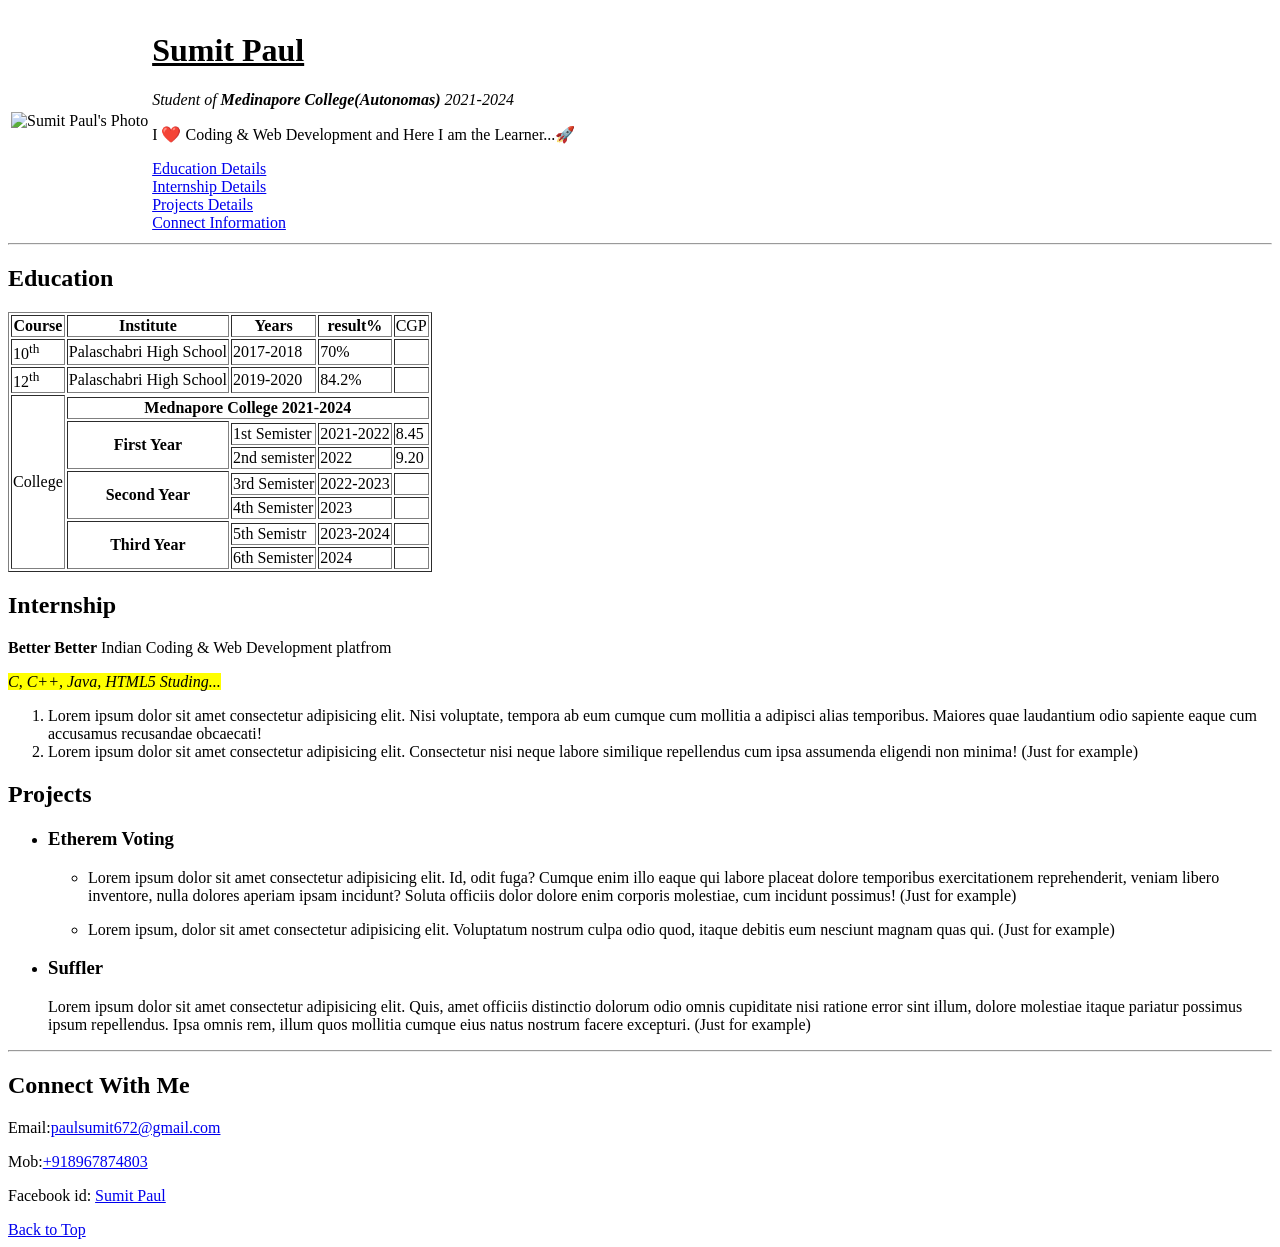
==== index.html @ 7e056516 "added index.html" ====
<!DOCTYPE html>
<html lang="en">

<head>
    <meta charset="UTF-8">
    <meta http-equiv="X-UA-Compatible" content="IE=edge">
    <meta name="viewport" content="width=device-width, initial-scale=1.0">
    <title>Sumit's Resume..</title>
</head>

<body>
    <header>
        <table>
            <tr>
                <td><img src="PHOTO/IMG_20220318_214137.jpg" alt="Sumit Paul's Photo" height=250"></td>
                <td>
                    <h1><u>Sumit Paul</u></h1>
                    <p><i>Student of <b>Medinapore College(Autonomas)</b> 2021-2024</i></p>
                    <p>I ❤️ Coding & Web Development and Here I am the Learner...🚀</p>

                    <a href="#Education">Education Details</a><br>
                    <a href="#Internship">Internship Details</a><br>
                    <a href="#Projects">Projects Details</a><br>
                    <a href="#contact">Connect Information</a><br>
                </td>
            </tr>
        </table>
        <hr>

    </header>

    <!-- Header Ends.... -->
    <main>
        <section id="Education">
            <h2>Education</h2>
            <table border="">
                <tr>
                    <th>Course</th>
                    <th>Institute</th>
                    <th>Years</th>
                    <th>result%</th>
                    <td>CGP</td>
                </tr>
                <tr>
                    <td>10<sup>th</sup></td>
                    <td>Palaschabri High School</td>
                    <td>2017-2018</td>
                    <td>70%</td>
                    <td></td>
                </tr>
                <tr>
                    <td>12<sup>th</sup></td>
                    <td>Palaschabri High School</td>
                    <td>2019-2020</td>
                    <td>84.2%</td>
                    <td></td>
                </tr>
                <tr>
                    <td rowspan="11">College</td>
                <tr>
                    <th colspan="4">Mednapore College 2021-2024</th>
                </tr>
                <th rowspan="3">First Year
                    <tr>
                        <td>1st Semister</td>
                        <td>2021-2022</td>
                        <td>8.45</td>
                    </tr>
                    <tr>
                        <td>2nd semister</td>
                        <td>2022</td>
                        <td>9.20</td>
                    </tr>
                </th>
                <th rowspan="3"> Second Year
                    <tr>
                        <td>3rd Semister</td>
                        <td>2022-2023</td>
                        <td></td>
                    <tr>
                        <td>4th Semister</td>
                        <td>2023</td>
                        <td></td>
                    </tr>
                </th>
                <th rowspan="3"> Third Year
                    <tr>
                        <td>5th Semistr</td>
                        <td>2023-2024</td>
                        <td></td>
                    </tr>
                    <tr>
                        <td>6th Semister</td>
                        <td>2024</td>
                        <td></td>
                    </tr>
                </th>
                </tr>
                </tr>
            </table>
        </section>
        <section id="Internship">
            <h2>Internship</h2>
            <p><strong>Better Better</strong> Indian Coding & Web Development platfrom</p>
            <p><i><mark>C, C++, Java, HTML5 Studing...</mark></i></p>
            <ol>
                <li>Lorem ipsum dolor sit amet consectetur adipisicing elit. Nisi voluptate, tempora ab eum cumque cum
                    mollitia a adipisci alias temporibus. Maiores quae laudantium odio sapiente eaque cum accusamus
                    recusandae obcaecati!</li>
                <li>Lorem ipsum dolor sit amet consectetur adipisicing elit. Consectetur nisi neque labore similique
                    repellendus cum ipsa assumenda eligendi non minima! (Just for example)</li>
            </ol>
        </section>

        <section id="Projects">
            <h2>Projects</h2>
            <ul>
                <li>
                    <h3>Etherem Voting</h3>
                    <ul>
                        <li>
                            <p>Lorem ipsum dolor sit amet consectetur adipisicing elit. Id, odit fuga? Cumque enim illo
                                eaque qui labore placeat dolore temporibus exercitationem reprehenderit, veniam libero
                                inventore, nulla dolores aperiam ipsam incidunt? Soluta officiis dolor dolore enim
                                corporis
                                molestiae, cum incidunt possimus! (Just for example)</p>
                        </li>
                        <li>
                            <p>Lorem ipsum, dolor sit amet consectetur adipisicing elit. Voluptatum nostrum culpa odio
                                quod,
                                itaque debitis eum nesciunt magnam quas qui. (Just for example)</p>
                        </li>
                    </ul>

                </li>
                <li>
                    <h3>Suffler</h3>
                    <p>Lorem ipsum dolor sit amet consectetur adipisicing elit. Quis, amet officiis distinctio dolorum
                        odio
                        omnis cupiditate nisi ratione error sint illum, dolore molestiae itaque pariatur possimus ipsum
                        repellendus. Ipsa omnis rem, illum quos mollitia cumque eius natus nostrum facere excepturi.
                        (Just for example)</p>
                </li>
            </ul>
            <hr>
        </section>
    </main>

    <!-- Main Section was End.... -->
    <footer>
        <section id="contact">
            <h2>Connect With Me</h2>
            <p>Email:<a href="mailto: paulsumit672@gmail.com">paulsumit672@gmail.com</a></p>

            <p>Mob:<a href="tel:+918967874803">+918967874803</a> </p>
            <p>Facebook id: <a href="https://www.facebook.com/profile.php?id=100023596566666" target="_main">Sumit
                    Paul</a>
            </p>
        </section>
        <a href="#">Back to Top</a>
    </footer>

</body>
</html>
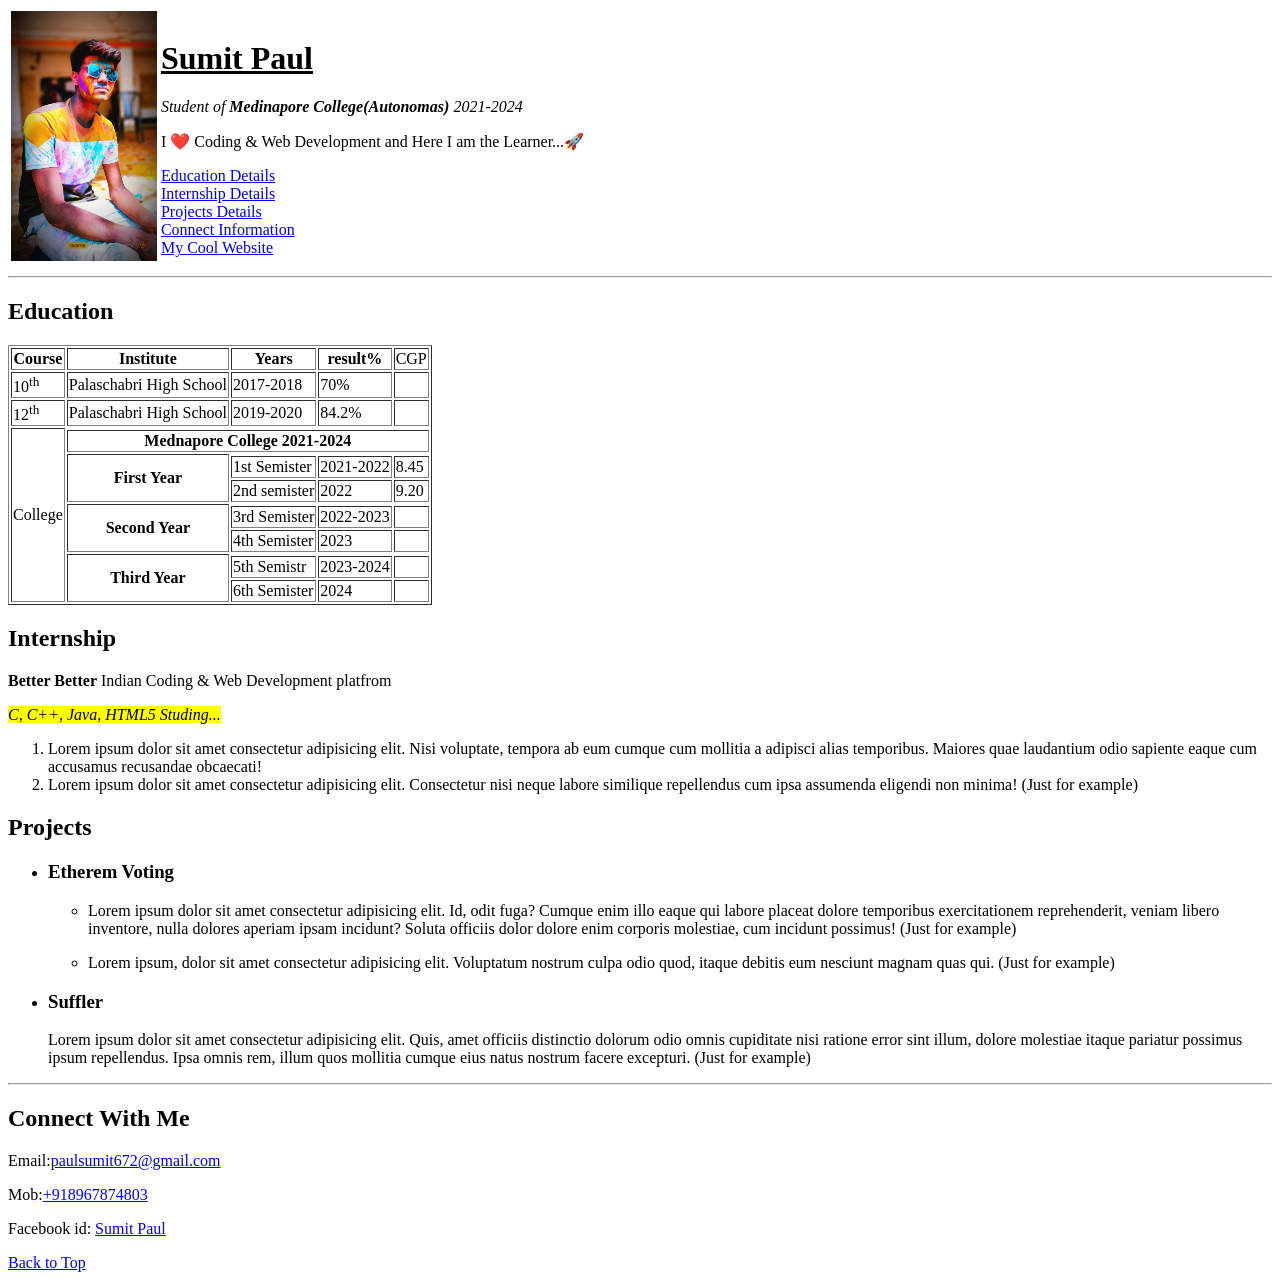
==== commit 74a9369e: "Update index.html" ====
--- a/index.html
+++ b/index.html
@@ -22,6 +22,7 @@
                     <a href="#Internship">Internship Details</a><br>
                     <a href="#Projects">Projects Details</a><br>
                     <a href="#contact">Connect Information</a><br>
+                    <a href="My_Page,html">My Cool Website</a>
                 </td>
             </tr>
         </table>
@@ -161,4 +162,4 @@
     </footer>
 
 </body>
-</html>+</html>
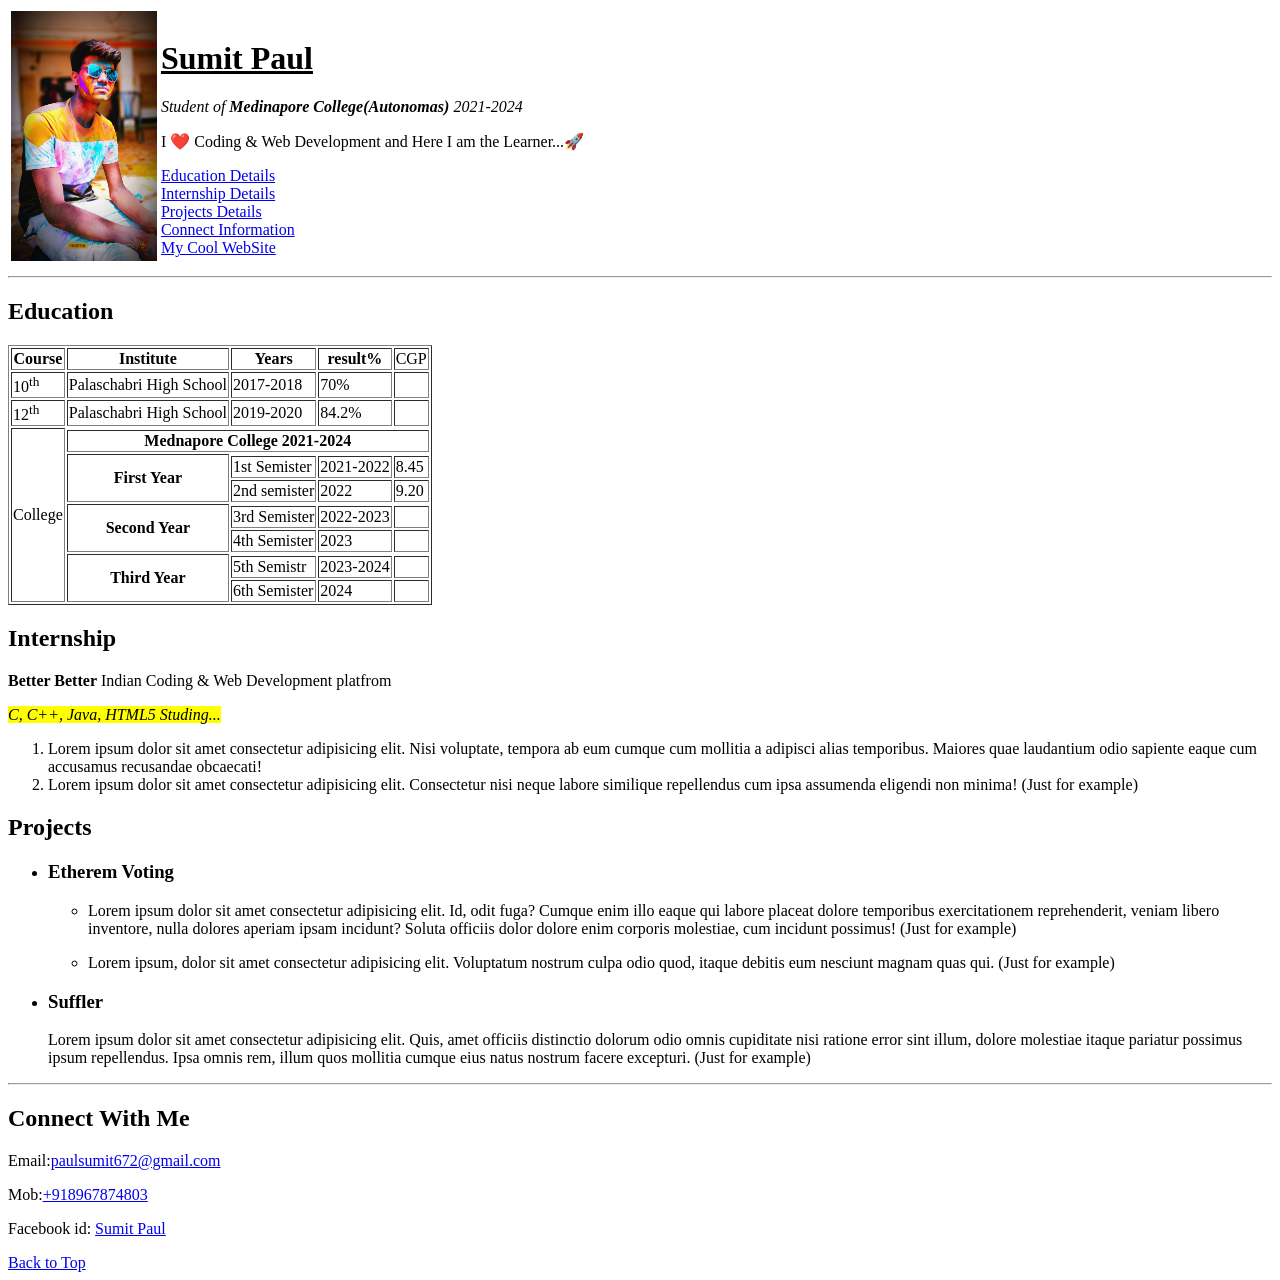
==== commit 59ea1594: "Update index.html" ====
--- a/index.html
+++ b/index.html
@@ -22,7 +22,7 @@
                     <a href="#Internship">Internship Details</a><br>
                     <a href="#Projects">Projects Details</a><br>
                     <a href="#contact">Connect Information</a><br>
-                    <a href="My_Page,html">My Cool Website</a>
+                    <a href="My_Page.html">My Cool WebSite</a>
                 </td>
             </tr>
         </table>
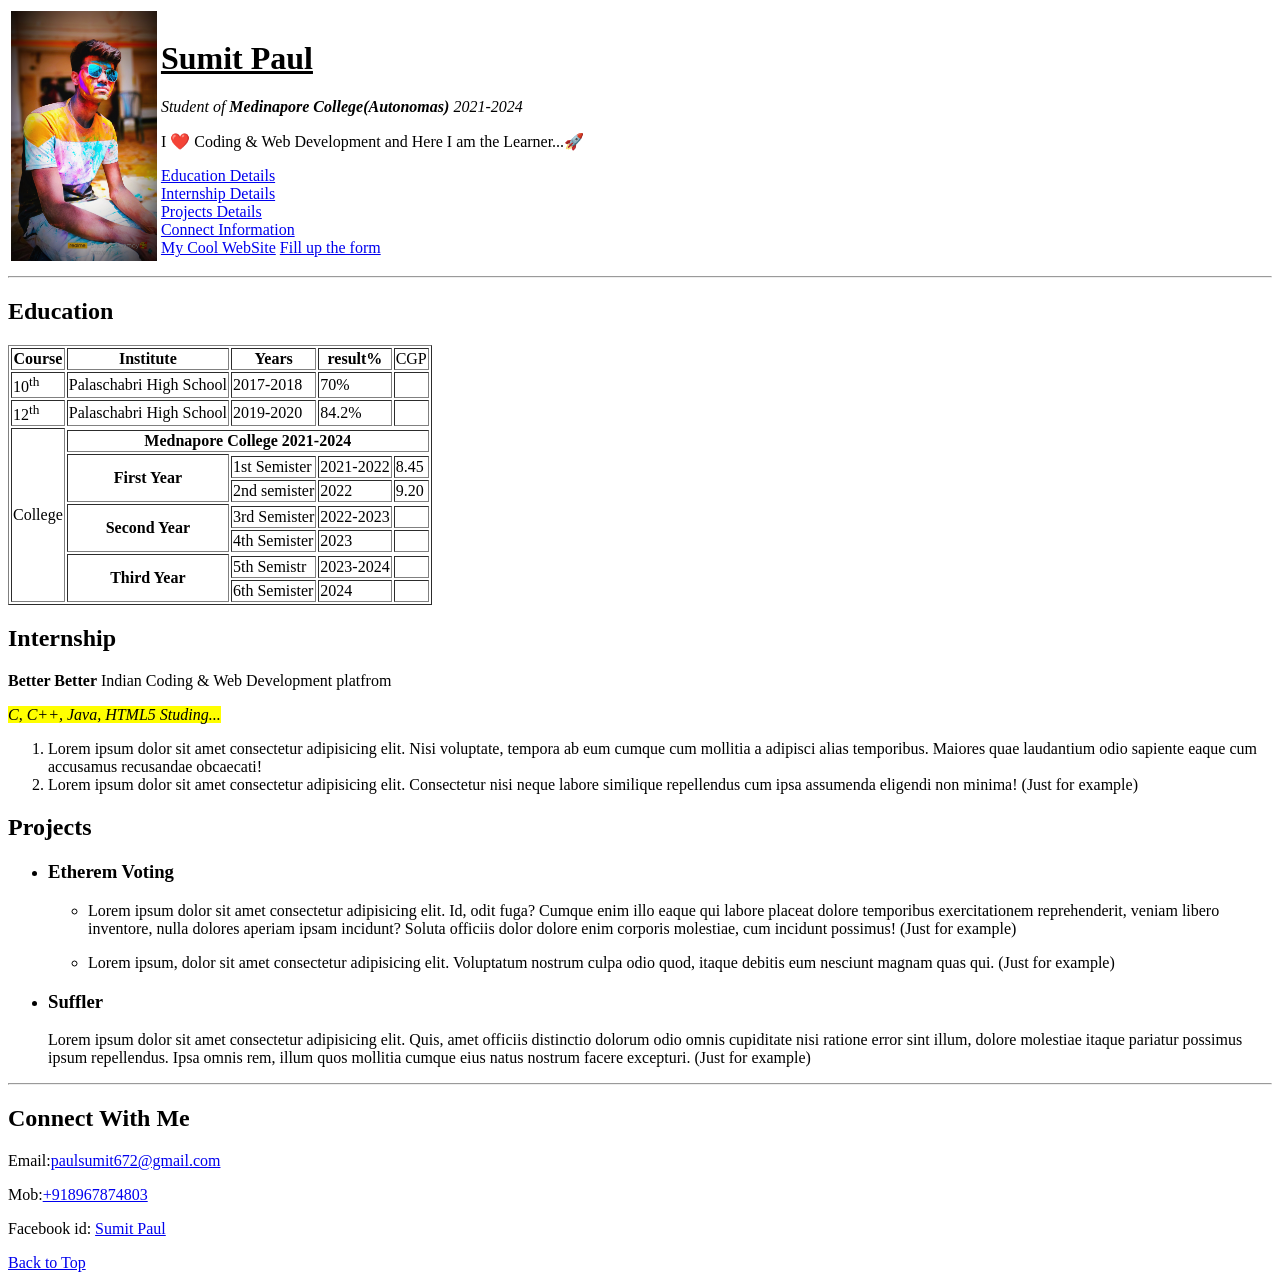
==== commit dcd46ce3: "Update index.html" ====
--- a/index.html
+++ b/index.html
@@ -23,6 +23,7 @@
                     <a href="#Projects">Projects Details</a><br>
                     <a href="#contact">Connect Information</a><br>
                     <a href="My_Page.html">My Cool WebSite</a>
+                    <a href="form.html">Fill up the form</a>
                 </td>
             </tr>
         </table>
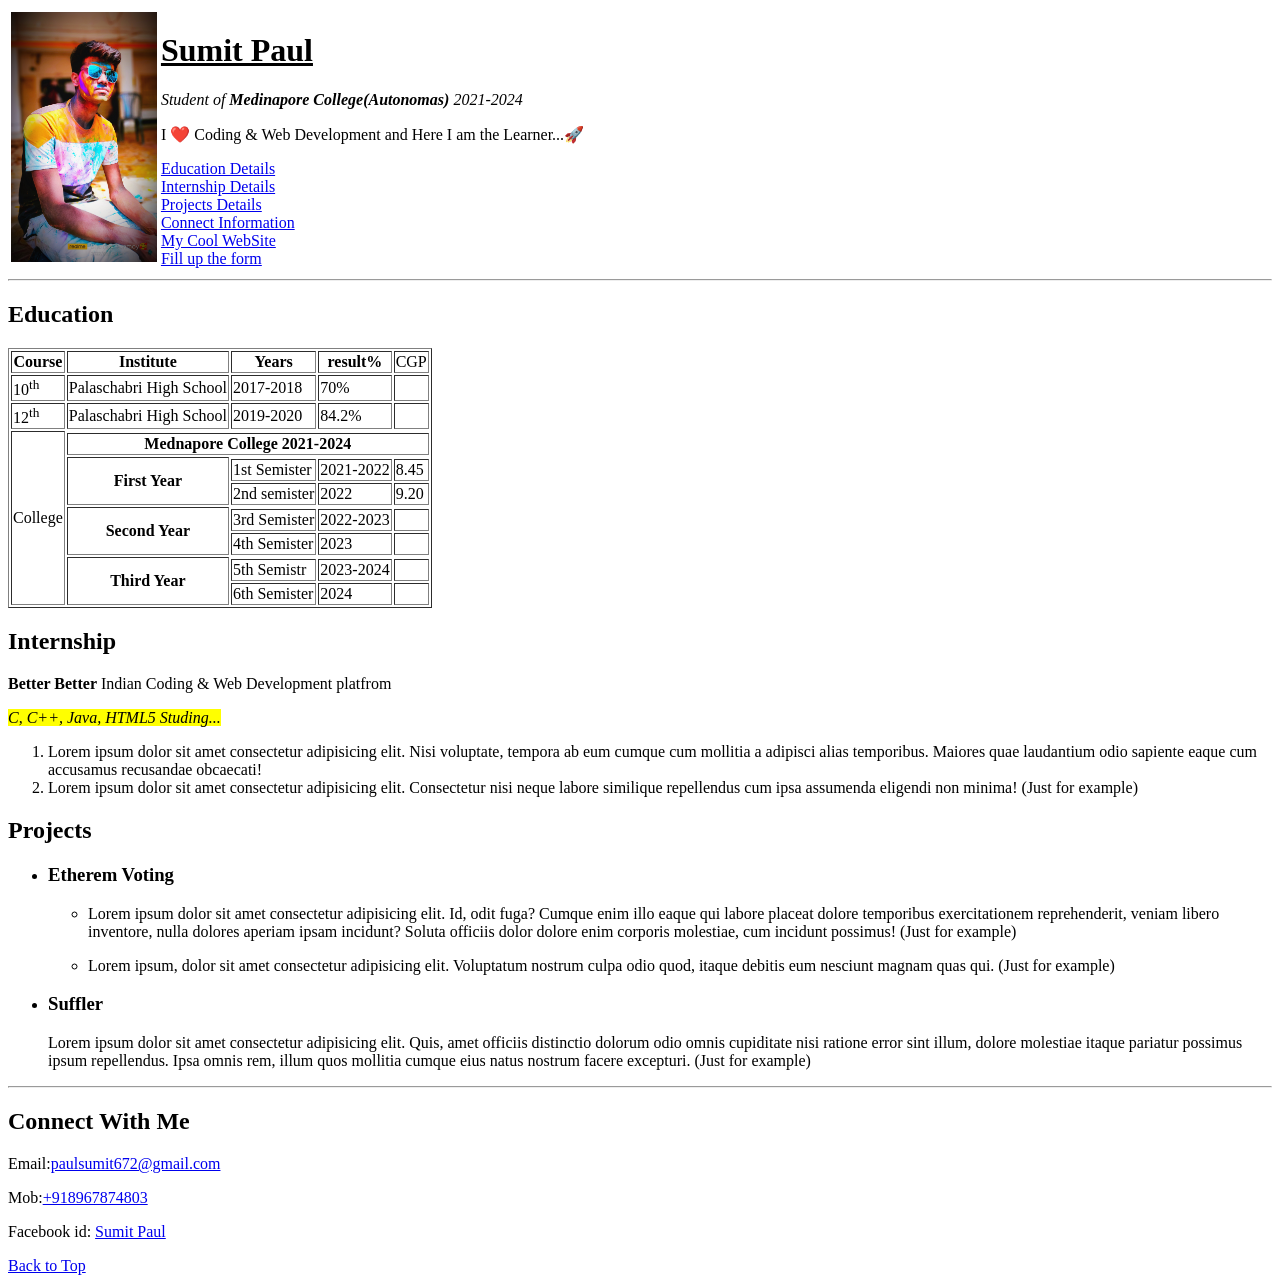
==== commit 5af448b5: "Update index.html" ====
--- a/index.html
+++ b/index.html
@@ -22,7 +22,7 @@
                     <a href="#Internship">Internship Details</a><br>
                     <a href="#Projects">Projects Details</a><br>
                     <a href="#contact">Connect Information</a><br>
-                    <a href="My_Page.html">My Cool WebSite</a>
+                    <a href="My_Page.html">My Cool WebSite</a><br>
                     <a href="form.html">Fill up the form</a>
                 </td>
             </tr>
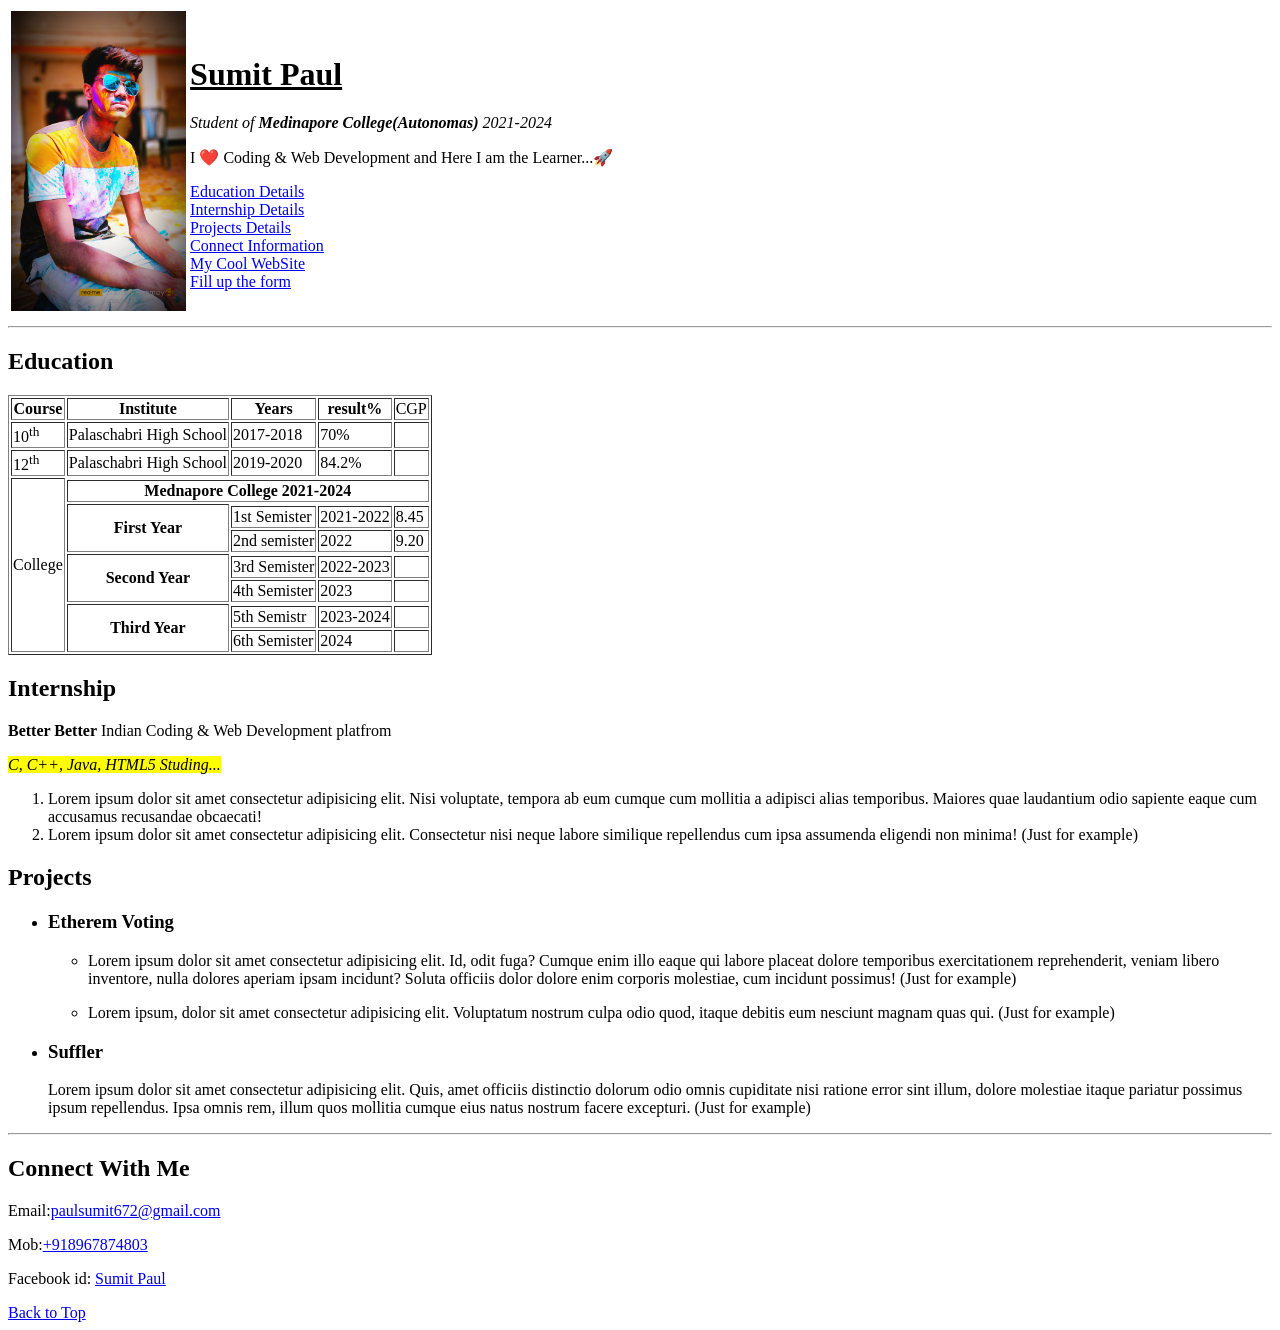
==== commit 63a329af: "Update index.html" ====
--- a/index.html
+++ b/index.html
@@ -12,7 +12,7 @@
     <header>
         <table>
             <tr>
-                <td><img src="PHOTO/IMG_20220318_214137.jpg" alt="Sumit Paul's Photo" height=250"></td>
+                <td><img src="PHOTO/IMG_20220318_214137.jpg" alt="Sumit Paul's Photo" height="300"></td>
                 <td>
                     <h1><u>Sumit Paul</u></h1>
                     <p><i>Student of <b>Medinapore College(Autonomas)</b> 2021-2024</i></p>
